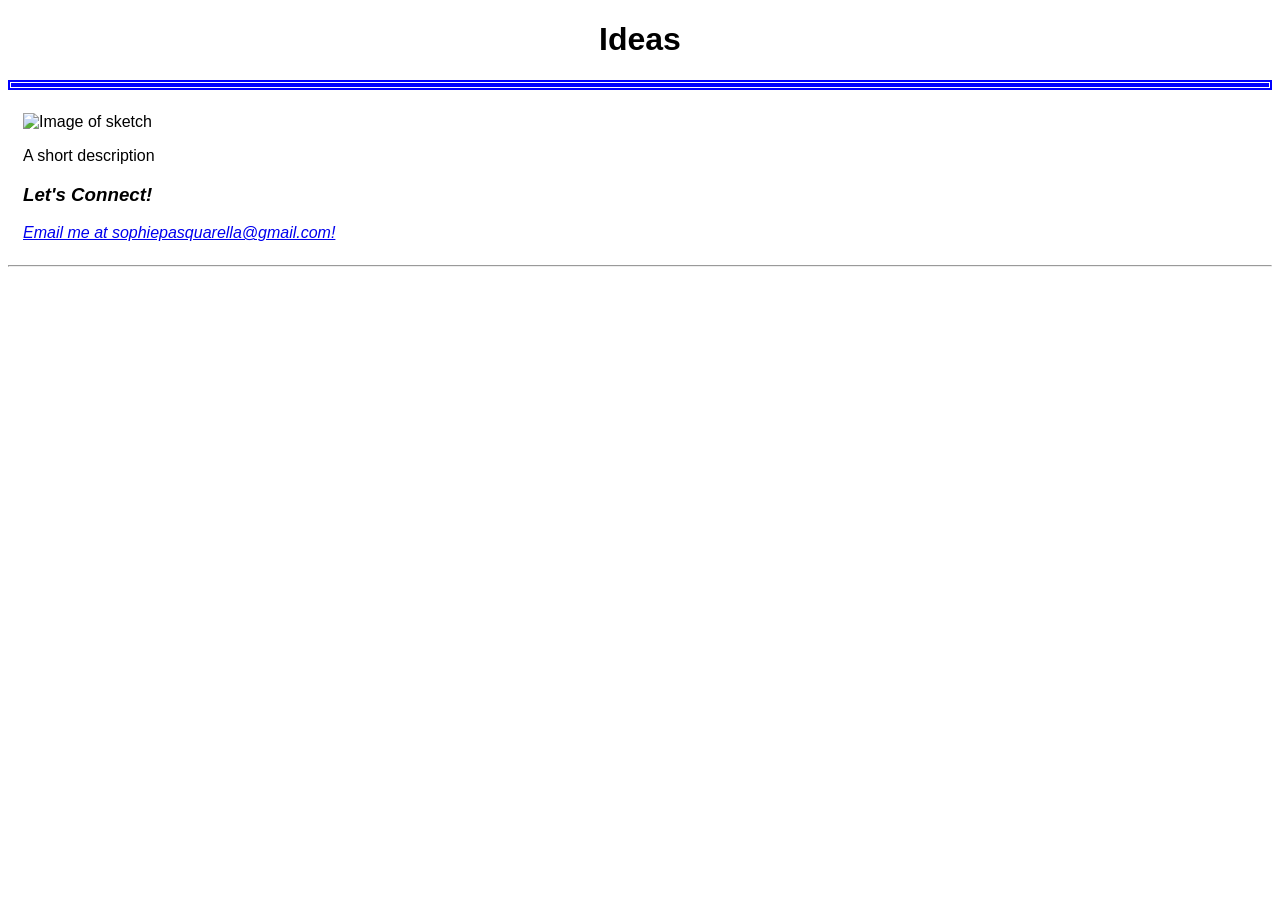
==== ideations.html @ 9ec7410c "Created my new microcontroller design portfolio!" ====
<!DOCTYPE html>
<html lang="en">
    <head>
        <meta charset="UTF-8" />
        <title>Sophia's Micro Site | Ideas</title>
        <link rel="stylesheet" href="styles.css" />
    </head>
    <body>
        <header>
            <h1>Ideas</h1>
            <hr />
        </header>
        <main>
            <!--Make a card for every idea project. Have an image and short description.-->
            <label class="sr-only">A card that displays the rough sketch of an engineering idea.</label>
            <div class="idea-card">
                <img alt="Image of sketch" />
                <p>A short description</p>
            </div>
            <address>
                <h3 class="lets-connect">Let's Connect!</h3>
                <a href="mailto:sophiepasquarella@gmail.com" >Email me at sophiepasquarella@gmail.com!</a>
            </address>
        </main>
        <footer>
            <hr />
            <nav>
            </nav>
        </footer>
    </body>
</html>
---- styles.css ----
body {
    font-family:Verdana, sans-serif;
}
header {
    /*
    background-image:url()*/
    background-attachment: scroll;
    text-align:center;
}
header > hr {
    border-style:double;
    border-width:5px;
    border-color:blue;
}
main {
    padding:15px;
    text-align:left;
}
address > a:hover {
    text-decoration:none;
}
.build-card {
    display:inline-block;
    width:33%;
    border-width:3px;
    border-style:solid;
    border-radius:24px;
    border-color:darkblue;
}
.sr-only {
    position: absolute;
    width: 1px;
    height: 1px;
    margin: -1px;
    padding: 0;
    overflow: hidden;
    clip: rect(0, 0, 0, 0);
    white-space: nowrap;
    border: 0;
}
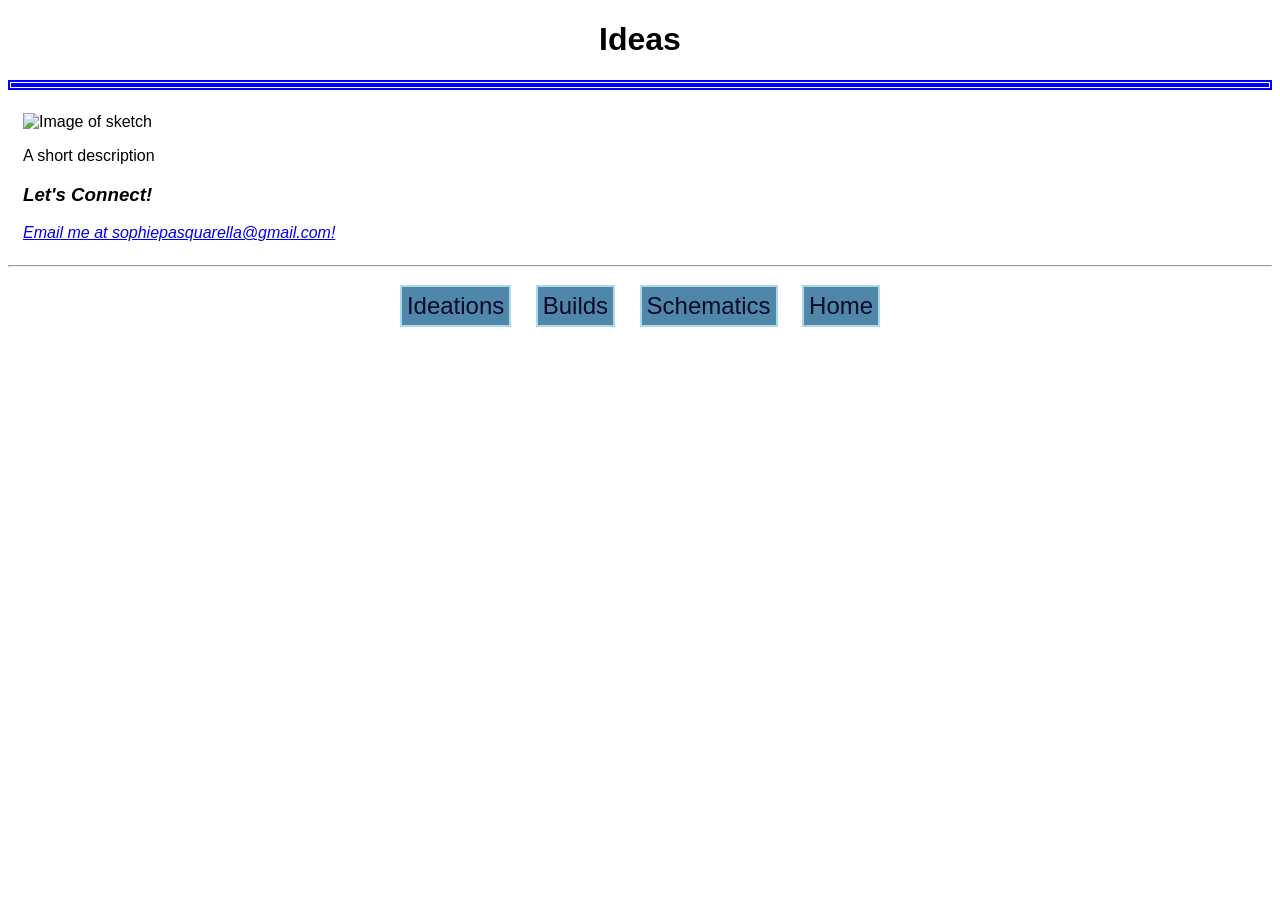
==== commit c246374e: "Nav bar" ====
--- a/ideations.html
+++ b/ideations.html
@@ -25,6 +25,10 @@
         <footer>
             <hr />
             <nav>
+                <a href='ideations.html'>Ideations</a>
+                <a href="mybuilds.html" >Builds</a>
+                <a href="schematics.html" >Schematics</a>
+                <a href="index.html" >Home</a>
             </nav>
         </footer>
     </body>
--- a/styles.css
+++ b/styles.css
@@ -1,6 +1,9 @@
 body {
-    font-family:Verdana, sans-serif;
+    font-family:Arial, sans-serif;
 }
+/*
+HEADER
+*/
 header {
     /*
     background-image:url()*/
@@ -12,6 +15,9 @@
     border-width:5px;
     border-color:blue;
 }
+/*
+MAIN
+*/
 main {
     padding:15px;
     text-align:left;
@@ -37,4 +43,24 @@
     clip: rect(0, 0, 0, 0);
     white-space: nowrap;
     border: 0;
+}
+
+/*
+FOOTER
+*/
+footer {
+    text-align:center;
+}
+nav > a {
+    display:inline-block;
+    text-decoration: none;
+    color:rgb(10,10,40);
+    padding:5px;
+    margin:10px;
+    border-style:solid;
+    border-width:2px;
+    border-color:lightblue;
+    background-color:rgb(79, 135, 170);
+    font-family:'Arial', Helvetica, sans-serif;
+    font-size:24px;
 }
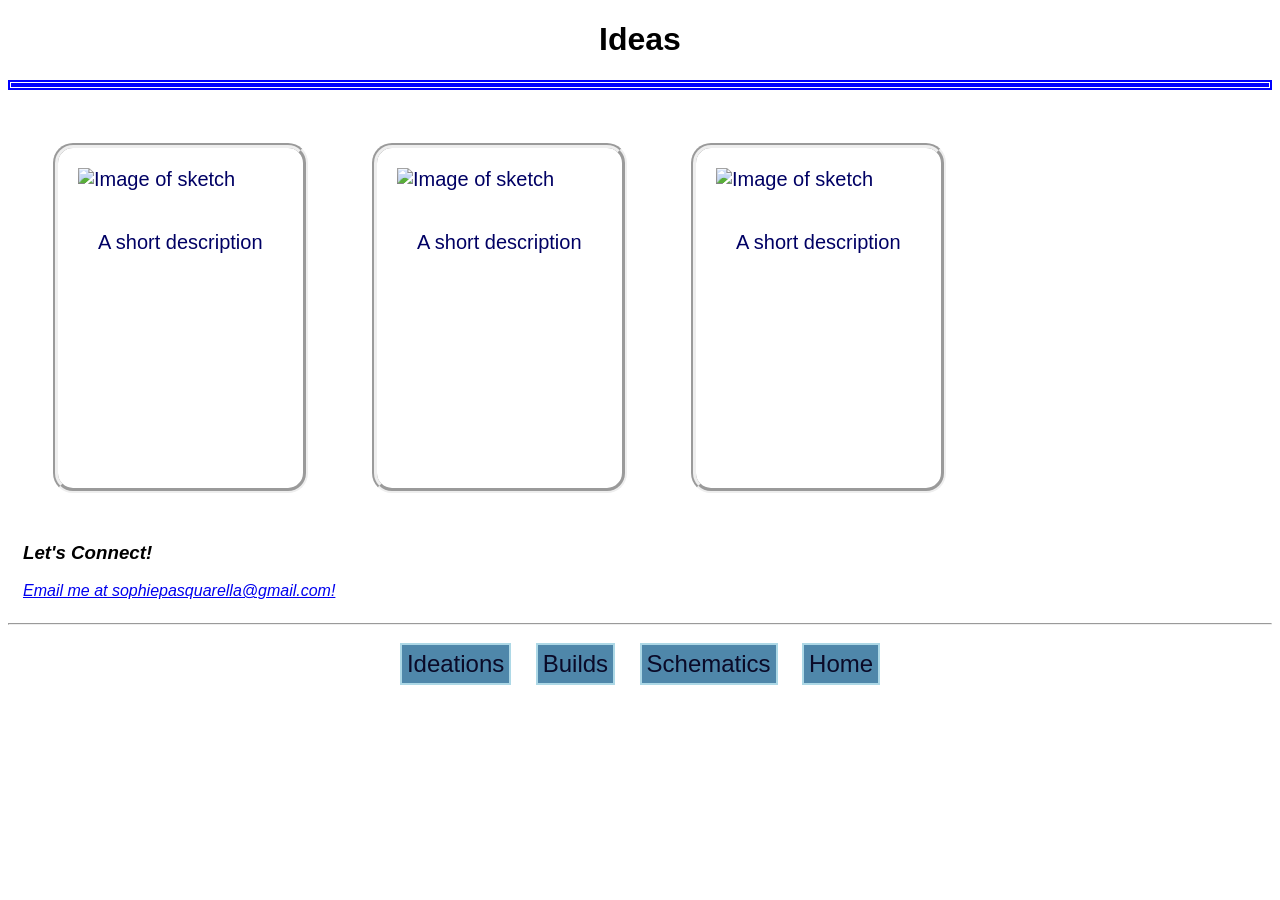
==== commit ca2f3080: "Idea cards" ====
--- a/ideations.html
+++ b/ideations.html
@@ -12,8 +12,16 @@
         </header>
         <main>
             <!--Make a card for every idea project. Have an image and short description.-->
-            <label class="sr-only">A card that displays the rough sketch of an engineering idea.</label>
+            <label class="sr-only" id="mylabel1">A card that displays the rough sketch of an engineering idea.</label>
             <div class="idea-card">
+                <img alt="Image of sketch" />
+                <p>A short description</p>
+            </div>
+            <div class="idea-card" aria-describedby="#mylabel1">
+                <img alt="Image of sketch" />
+                <p>A short description</p>
+            </div>
+            <div class="idea-card" aria-describedby="#mylabel1">
                 <img alt="Image of sketch" />
                 <p>A short description</p>
             </div>
--- a/styles.css
+++ b/styles.css
@@ -45,6 +45,24 @@
     border: 0;
 }
 
+.idea-card {
+    display:inline-block;
+    border-radius: 20px;
+    border-width:5px;
+    border-style:groove;
+    min-width: 200px;
+    height:300px;
+    font-family:Arial, sans-serif;
+    font-size:20px;
+    font-weight:normal;
+    color:rgb(0,0,100);
+    padding:20px;
+    margin:30px;
+}
+.idea-card > p {
+    padding:20px;
+}
+
 /*
 FOOTER
 */
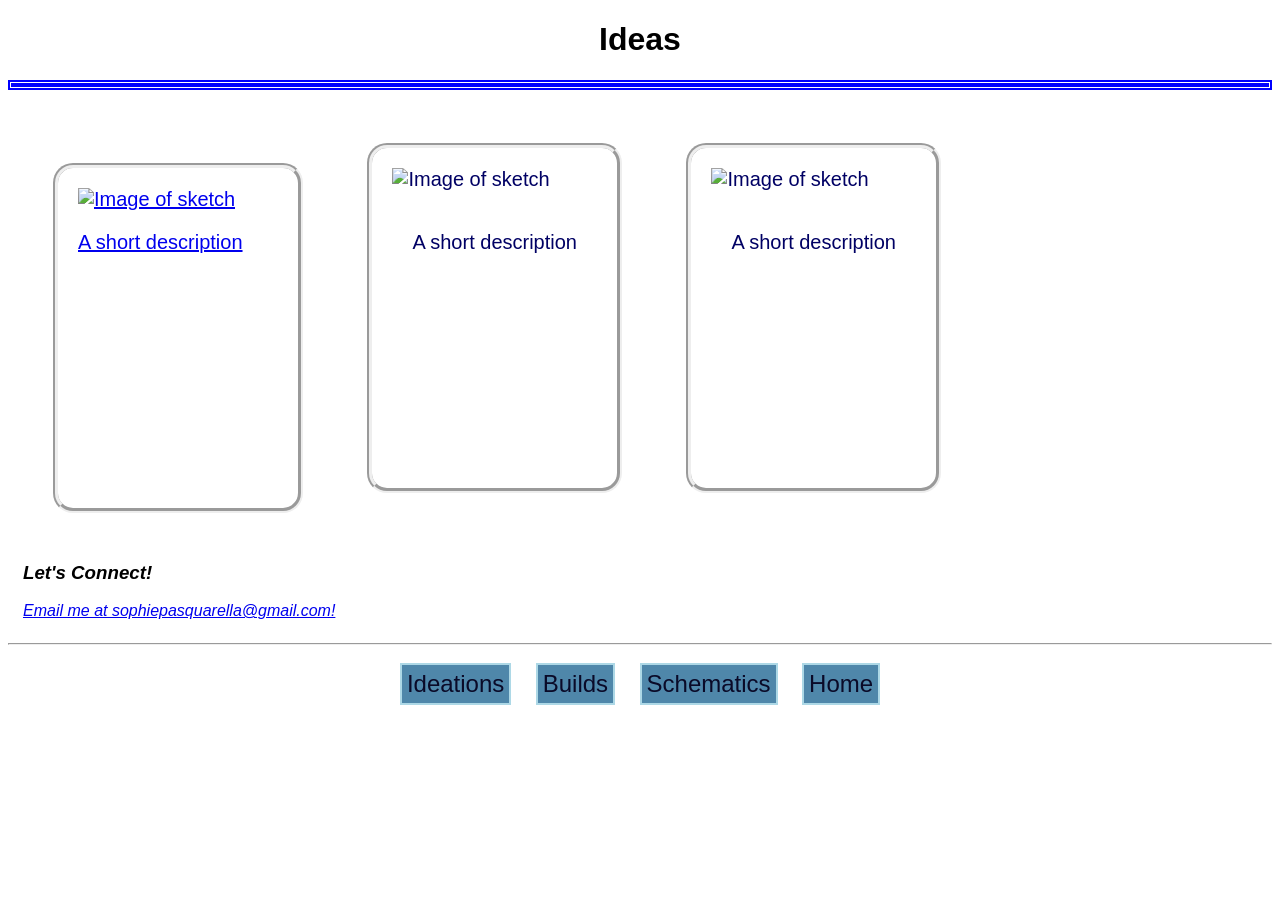
==== commit 0258adc9: "Linked to the ideations page" ====
--- a/ideations.html
+++ b/ideations.html
@@ -14,8 +14,10 @@
             <!--Make a card for every idea project. Have an image and short description.-->
             <label class="sr-only" id="mylabel1">A card that displays the rough sketch of an engineering idea.</label>
             <div class="idea-card">
+                <a href="RGB_LED.html">
                 <img alt="Image of sketch" />
                 <p>A short description</p>
+                </a>
             </div>
             <div class="idea-card" aria-describedby="#mylabel1">
                 <img alt="Image of sketch" />
--- a/styles.css
+++ b/styles.css
@@ -63,6 +63,13 @@
     padding:20px;
 }
 
+code {
+    font-family:'Courier New', Courier, monospace;
+    font-size:18px;
+    font-weight:lighter;
+    padding:5px;
+}
+
 /*
 FOOTER
 */
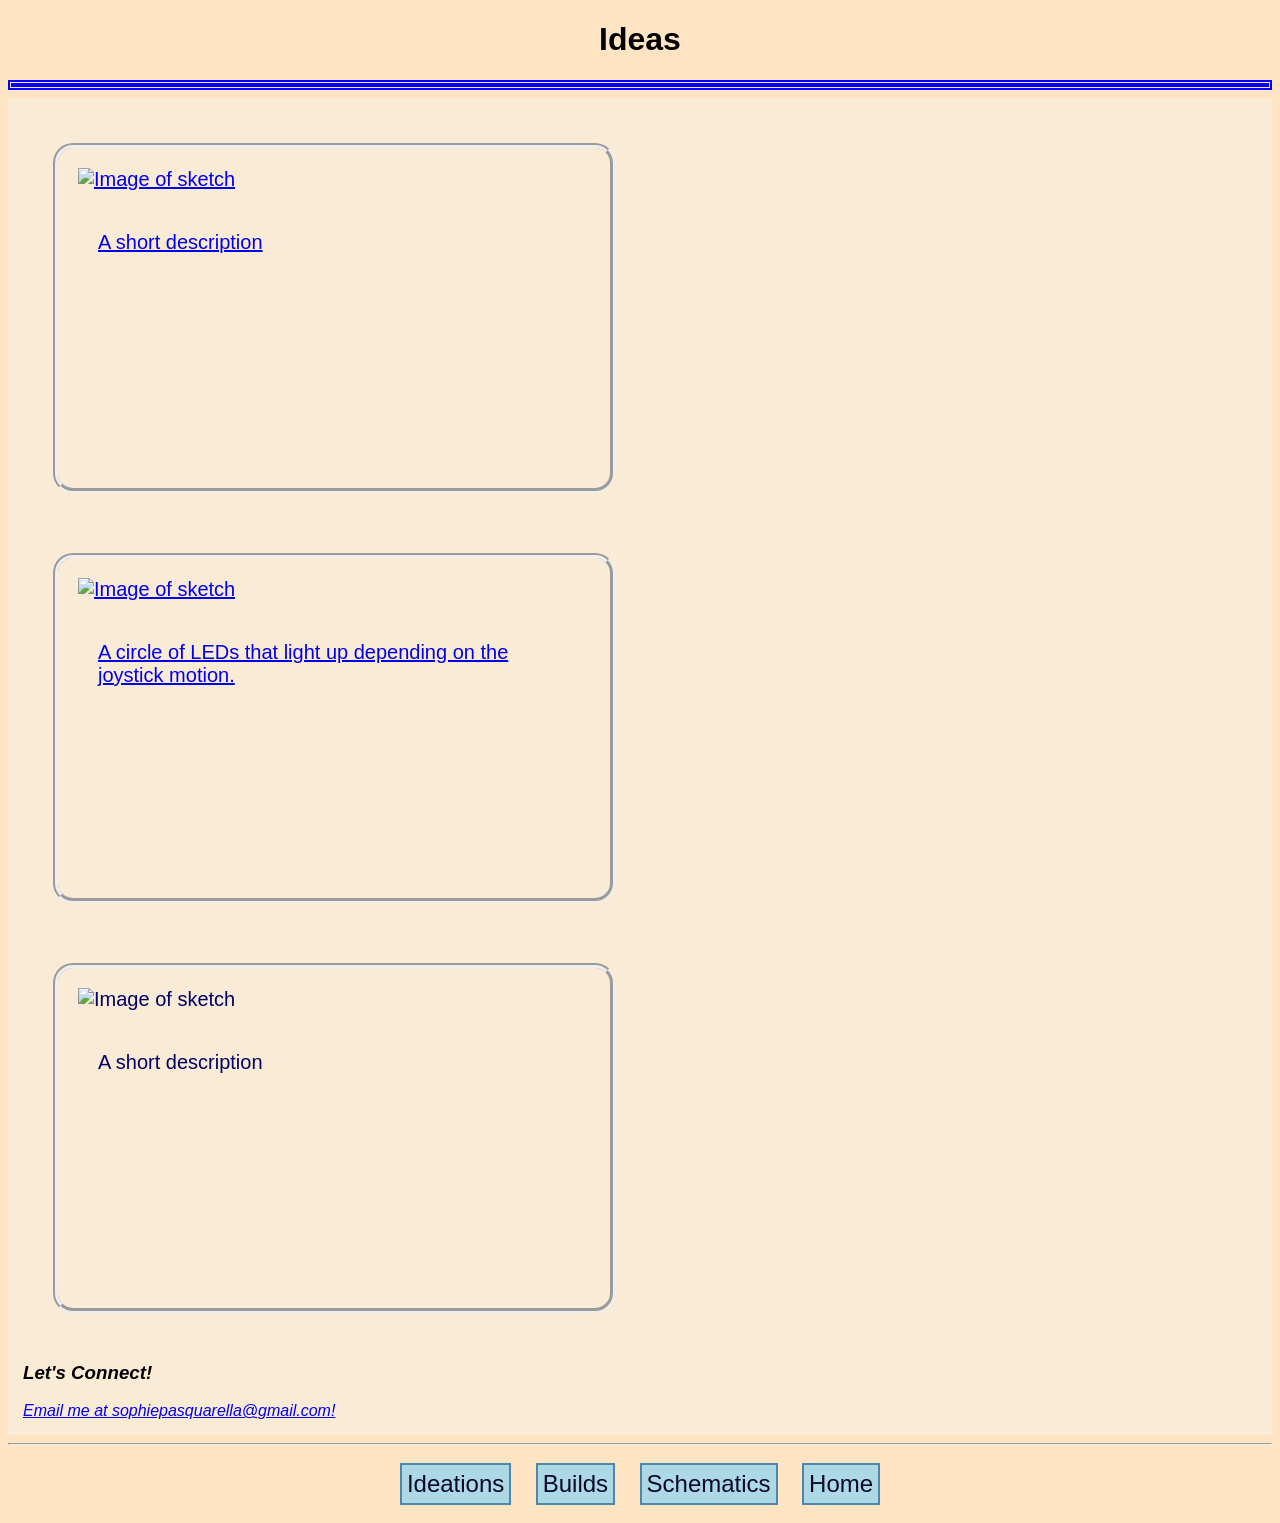
==== commit 6a54aece: "Worked on the styling of my website to ensure accessibility and readability" ====
--- a/ideations.html
+++ b/ideations.html
@@ -20,8 +20,10 @@
                 </a>
             </div>
             <div class="idea-card" aria-describedby="#mylabel1">
+                <a href="LEDcircle.html">
                 <img alt="Image of sketch" />
-                <p>A short description</p>
+                <p>A circle of LEDs that light up depending on the joystick motion.</p>
+                </a>
             </div>
             <div class="idea-card" aria-describedby="#mylabel1">
                 <img alt="Image of sketch" />
--- a/styles.css
+++ b/styles.css
@@ -1,5 +1,6 @@
 body {
     font-family:Arial, sans-serif;
+    background-color:bisque;
 }
 /*
 HEADER
@@ -7,10 +8,11 @@
 header {
     /*
     background-image:url()*/
-    background-attachment: scroll;
+    background-attachment:scroll;
     text-align:center;
+    background-color:bisque;
 }
-header > hr {
+header hr {
     border-style:double;
     border-width:5px;
     border-color:blue;
@@ -21,17 +23,40 @@
 main {
     padding:15px;
     text-align:left;
+    background-color:antiquewhite;
+    font-weight:400;
 }
-address > a:hover {
+
+.about:hover, .about:focus {
+    color:rgb(20,20,60);
+    background-color:bisque;
+    font-size:1.1rem;
+    font-weight:400;
+}
+
+address a:hover {
     text-decoration:none;
 }
+
+h2:focus, h2:hover {
+    background-color: bisque;
+    color:rgb(36, 53, 53);
+    font-style:italic;
+    font-weight:900;
+}
+
 .build-card {
     display:inline-block;
-    width:33%;
+    width:50vw;
+    height:50vh;
     border-width:3px;
     border-style:solid;
-    border-radius:24px;
+    border-radius:20px;
     border-color:darkblue;
+    background-color:aliceblue;
+    color:midnightblue;
+    text-align:center;
+    padding:10px 30px;
 }
 .sr-only {
     position: absolute;
@@ -50,7 +75,7 @@
     border-radius: 20px;
     border-width:5px;
     border-style:groove;
-    min-width: 200px;
+    width:40vw;
     height:300px;
     font-family:Arial, sans-serif;
     font-size:20px;
@@ -59,8 +84,13 @@
     padding:20px;
     margin:30px;
 }
-.idea-card > p {
+.idea-card p {
     padding:20px;
+}
+
+.idea-card:focus, .idea-card:hover {
+    background-color:rgb(240, 208, 165);
+    font-weight:700;
 }
 
 code {
@@ -70,13 +100,49 @@
     padding:5px;
 }
 
+.MediaPresentation {
+    height:200px;
+    display:inline-block;
+    margin:20px;
+}
+
+.schematic-card {
+    display:inline-block;
+    border:2px solid cadetblue;
+    padding:10px 20px;
+    border-radius:20px;
+    border-collapse:collapse;
+    background-color:aliceblue;
+    color:midnightblue;
+    font-size:1.2rem;
+    font-weight:300;
+    text-align:center;
+}
+
+.schematic-card img {
+    width:60%;
+    border-radius:30px;
+}
+
+.schematic-card:focus, .schematic-card:hover {
+    background-color:cadetblue;
+    border-color:darkblue;
+    font-weight:700;
+}
+
+td, th {
+    padding:10px;
+    margin:10px;
+}
+
 /*
 FOOTER
 */
 footer {
     text-align:center;
+    background-color:bisque;
 }
-nav > a {
+nav a {
     display:inline-block;
     text-decoration: none;
     color:rgb(10,10,40);
@@ -84,8 +150,14 @@
     margin:10px;
     border-style:solid;
     border-width:2px;
-    border-color:lightblue;
-    background-color:rgb(79, 135, 170);
+    border-color:rgb(79, 135, 170);
+    background-color:lightblue;
     font-family:'Arial', Helvetica, sans-serif;
     font-size:24px;
+}
+nav a:hover, nav a:focus {
+    text-decoration:underline;
+    background-color:rgb(27, 79, 110);
+    color:rgb(195, 159, 159);
+    border-radius:5px;
 }
